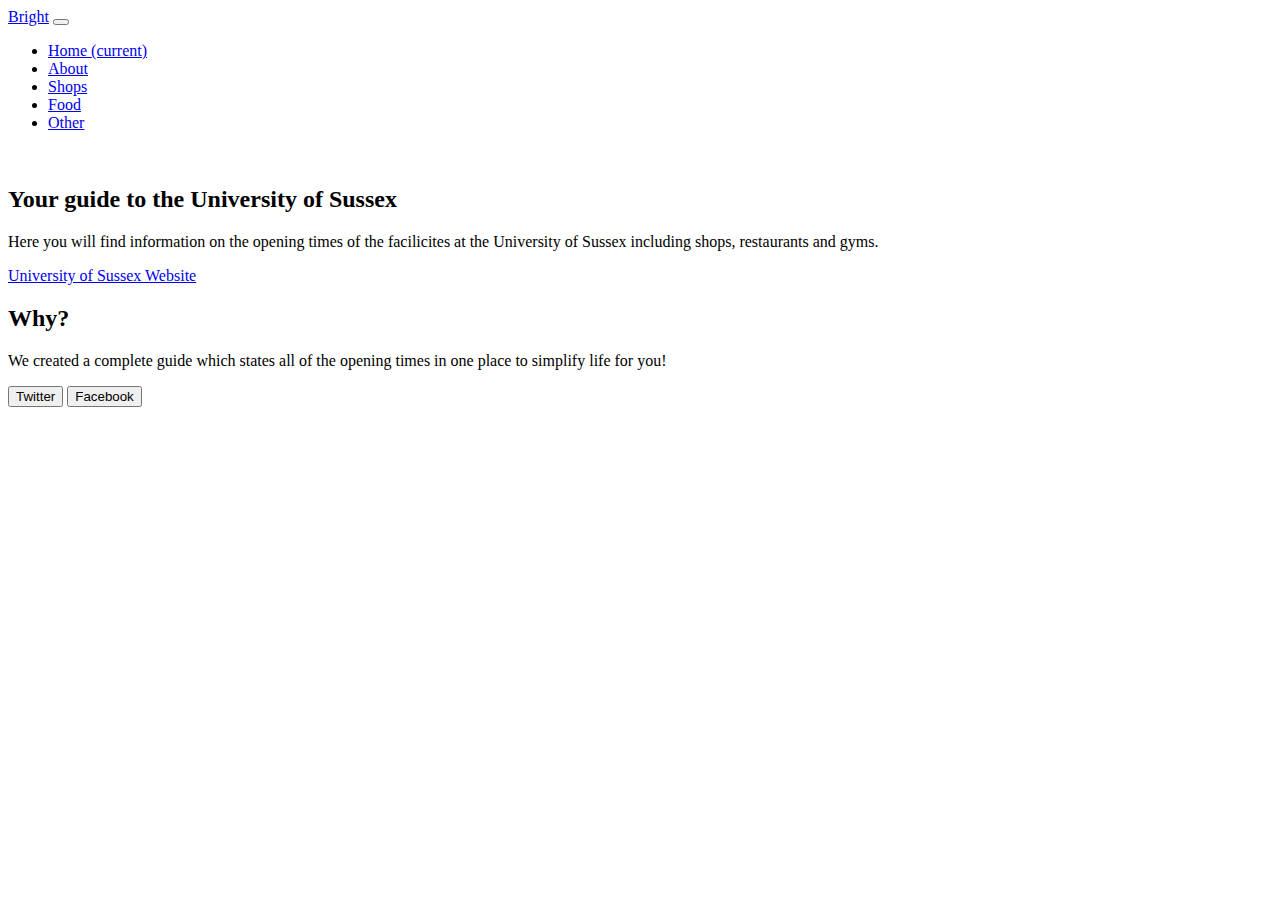
==== index.html @ 6b33d063 "Setting up the Github page" ====
<!DOCTYPE html>
<html lang="en">

  <head>

    <meta charset="utf-8">
    <meta name="viewport" content="width=device-width, initial-scale=1, shrink-to-fit=no">
    <meta name="description" content="">
    <meta name="author" content="">

    <title>Bright</title>

    <!-- Bootstrap core CSS -->
    <link href="vendor/bootstrap/css/bootstrap.min.css" rel="stylesheet">

    <!-- Custom fonts for this template -->
    <link href="https://fonts.googleapis.com/css?family=Raleway:100,100i,200,200i,300,300i,400,400i,500,500i,600,600i,700,700i,800,800i,900,900i" rel="stylesheet">
    <link href="https://fonts.googleapis.com/css?family=Lora:400,400i,700,700i" rel="stylesheet">

    <!-- Custom styles for this template -->
    <link href="css/business-casual.min.css" rel="stylesheet">

  </head>

  <body>

    <nav class="navbar navbar-expand-lg navbar-dark py-lg-4" id="mainNav">
      <div class="container">
        <a class="navbar-brand text-uppercase text-expanded font-weight-bold d-lg-none" href="#">Bright</a>
        <button class="navbar-toggler" type="button" data-toggle="collapse" data-target="#navbarResponsive" aria-controls="navbarResponsive" aria-expanded="false" aria-label="Toggle navigation">
          <span class="navbar-toggler-icon"></span>
        </button>
        <div class="collapse navbar-collapse" id="navbarResponsive">
          <ul class="navbar-nav mx-auto">
            <li class="nav-item active px-lg-4">
              <a class="nav-link text-uppercase text-expanded" href="index.html">Home
                <span class="sr-only">(current)</span>
              </a>
            </li>
            <li class="nav-item px-lg-4">
              <a class="nav-link text-uppercase text-expanded" href="about.html">About</a>
            </li>
            <li class="nav-item px-lg-4">
              <a class="nav-link text-uppercase text-expanded" href="shops.html">Shops</a>
            </li>
            <li class="nav-item px-lg-4">
              <a class="nav-link text-uppercase text-expanded" href="food.html">Food</a>
            </li>
            <li class="nav-item px-lg-4">
              <a class="nav-link text-uppercase text-expanded" href="other.html">Other</a>
            </li>
          </ul>
        </div>
      </div>
    </nav>

    <section class="page-section clearfix">
      <div class="container">
        <div class="intro">
          <img class="intro-img img-fluid mb-3 mb-lg-0 rounded" src="img/bars.jpeg" alt="">
          <div class="intro-text left-0 text-center bg-faded p-5 rounded">
            <h2 class="section-heading mb-4">
                <span class="section-heading-lower">Your guide to the University of Sussex</span>
            </h2>
            <p class="mb-3">Here you will find information on the opening times of the facilicites at the University of Sussex including shops, restaurants and gyms.
            </p>
            <div class="intro-button mx-auto">
              <a class="btn btn-primary btn-xl" href="http://www.sussex.ac.uk/">University of Sussex Website</a>
            </div>
          </div>
        </div>
      </div>
    </section>

    <section class="page-section cta">
      <div class="container">
        <div class="row">
          <div class="col-xl-9 mx-auto">
            <div class="cta-inner text-center rounded">
              <h2 class="section-heading mb-4">
                <span class="section-heading-lower">Why?</span>
              </h2>
              <p class="mb-0">We created a complete guide which states all of the opening times in one place to simplify life for you!</p>
            </div>
          </div>
        </div>
      </div>
    </section>

    <footer class="footer text-faded text-center py-5">
      <div class="container">
        <div id='social-buttons'>
            <button class='btn btn-lg btn-twitter' href="http://www.twitter.com/">Twitter</button>
            <button class='btn btn-lg btn-facebook'>Facebook</button>
        </div>
      </div>
    </footer>

    <!-- Bootstrap core JavaScript -->
    <script src="vendor/jquery/jquery.min.js"></script>
    <script src="vendor/bootstrap/js/bootstrap.bundle.min.js"></script>

  </body>

</html>
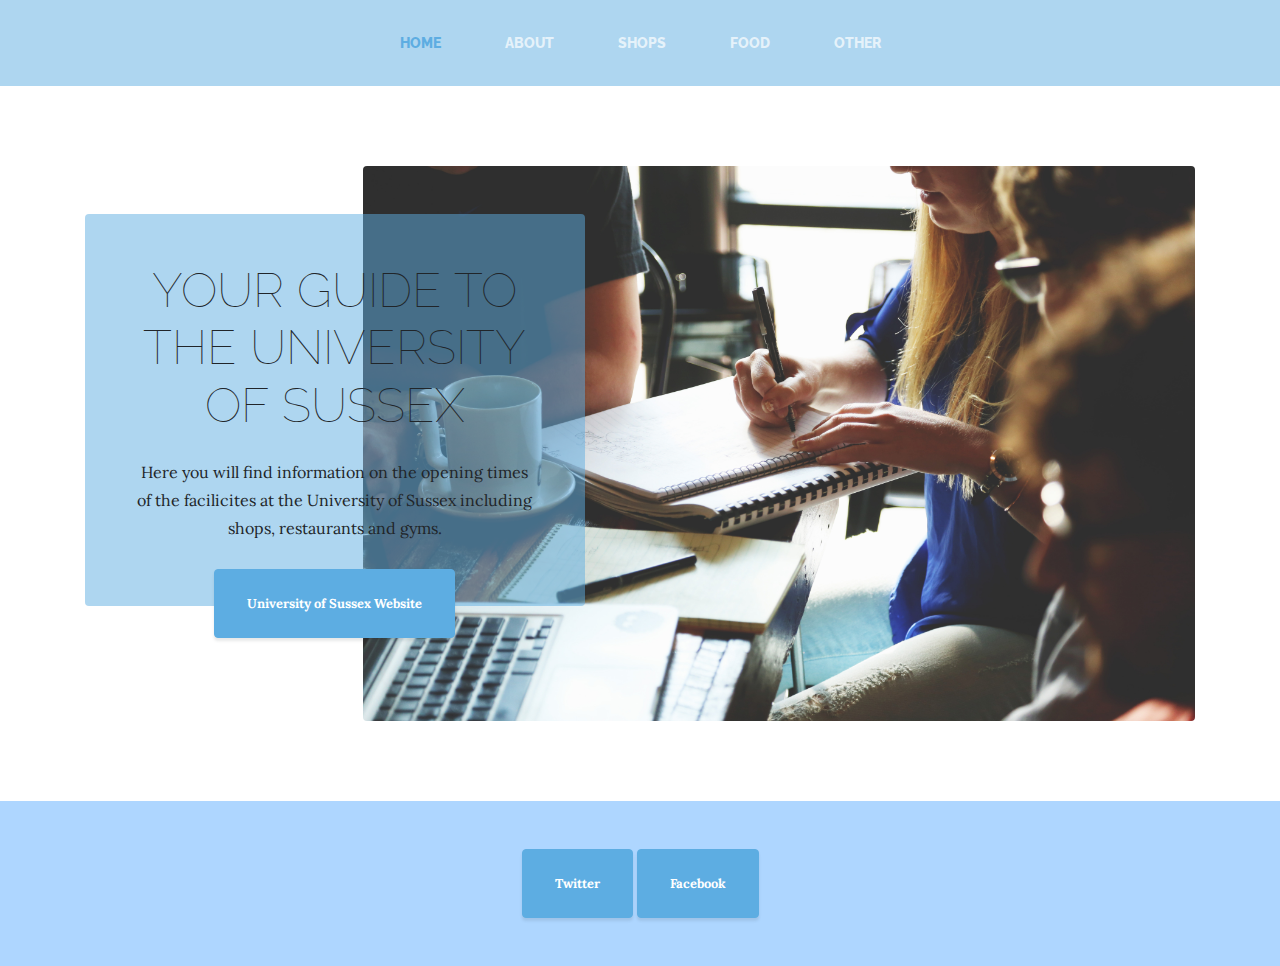
==== commit 82582a99: "Moved files into a new folder" ====
--- a/index.html
+++ b/index.html
@@ -57,7 +57,7 @@
     <section class="page-section clearfix">
       <div class="container">
         <div class="intro">
-          <img class="intro-img img-fluid mb-3 mb-lg-0 rounded" src="img/bars.jpeg" alt="">
+          <img class="intro-img img-fluid mb-3 mb-lg-0 rounded" src="img/advice-advise-advisor-7096.jpg" alt="">
           <div class="intro-text left-0 text-center bg-faded p-5 rounded">
             <h2 class="section-heading mb-4">
                 <span class="section-heading-lower">Your guide to the University of Sussex</span>
@@ -72,26 +72,13 @@
       </div>
     </section>
 
-    <section class="page-section cta">
-      <div class="container">
-        <div class="row">
-          <div class="col-xl-9 mx-auto">
-            <div class="cta-inner text-center rounded">
-              <h2 class="section-heading mb-4">
-                <span class="section-heading-lower">Why?</span>
-              </h2>
-              <p class="mb-0">We created a complete guide which states all of the opening times in one place to simplify life for you!</p>
-            </div>
-          </div>
-        </div>
-      </div>
-    </section>
+
 
     <footer class="footer text-faded text-center py-5">
       <div class="container">
         <div id='social-buttons'>
-            <button class='btn btn-lg btn-twitter' href="http://www.twitter.com/">Twitter</button>
-            <button class='btn btn-lg btn-facebook'>Facebook</button>
+            <a class="btn btn-primary btn-xl" href="http://www.twitter.com/">Twitter</a>
+            <a class="btn btn-primary btn-xl" href="http://www.facebook.com/">Facebook</a>
         </div>
       </div>
     </footer>
--- a/css/business-casual.min.css
+++ b/css/business-casual.min.css
@@ -0,0 +1,2 @@
+body{font-family:Lora;background:#000000);background-attachment:fixed;background-position:center;background-size:cover}
+h1,h2,h3,h4,h5,h6{font-family:Raleway}p{line-height:1.75}.text-faded{color:rgba(93,173,226,0.5)}.site-heading{margin-top:5rem;margin-bottom:5rem;text-transform:uppercase;line-height:1;font-family:Raleway}.site-heading .site-heading-upper{display:block;font-size:2rem;font-weight:800}.site-heading .site-heading-lower{font-size:5rem;font-weight:100;line-height:4rem}.page-section{margin-top:5rem;margin-bottom:5rem}.section-heading{text-transform:uppercase}.section-heading .section-heading-upper{display:block;font-size:1rem;font-weight:800}.section-heading .section-heading-lower{display:block;font-size:3rem;font-weight:100}.bg-faded{background-color:rgba(93,173,226,0.5)}#mainNav{background-color:rgba(93,173,226,0.5);font-family:Raleway}#mainNav .navbar-brand{color:#5DADE2}#mainNav .navbar-nav .nav-item .nav-link{color:rgba(255,255,255,.7);font-weight:800}#mainNav .navbar-nav .nav-item.active .nav-link{color:#5DADE2}@media (min-width:992px){#mainNav .navbar-nav .nav-item .nav-link{font-size:.9rem}#mainNav .navbar-nav .nav-item .nav-link:hover{color:rgba(255,255,255,.4)}#mainNav .navbar-nav .nav-item.active .nav-link:hover{color:#5DADE2}}.btn-xl{font-weight:700;font-size:.8rem;padding-top:1.5rem;padding-bottom:1.5rem;padding-left:2rem;padding-right:2rem}.intro{position:relative}@media (min-width:992px){.intro .intro-img{width:75%;float:right}.intro .intro-text{left:0;width:60%;margin-top:3rem;position:absolute}.intro .intro-text .intro-button{width:100%;left:0;position:absolute;bottom:-2rem}}@media (min-width:1200px){.intro .intro-text{width:45%}}.cta{padding-top:5rem;padding-bottom:5rem;background-color:rgba(93, 173, 266, 0.5)}.cta .cta-inner{position:relative;padding:3rem;margin:.5rem;background-color:rgba(255,255,255,.85)}.cta .cta-inner:before{border-radius:.5rem;content:'';position:absolute;top:-.5rem;bottom:-.5rem;left:-.5rem;right:-.5rem;border:.25rem solid rgba(255,255,255,.85)}@media (min-width:992px){.about-heading .about-heading-img{position:relative;z-index:0}.about-heading .about-heading-content{margin-top:-5rem;position:relative;z-index:1}}@media (min-width:992px){.product-item .product-item-title{position:relative;z-index:1;margin-bottom:-3rem}.product-item .product-item-img{position:relative;z-index:0;max-width:60vw}.product-item .product-item-description{position:relative;z-index:1;margin-top:-3rem;max-width:50vw}}.list-hours{font-size:.9rem}.list-hours .list-hours-item{border-bottom:1px solid rgba(93, 173, 266, 0.5);padding-bottom:.25rem;margin-bottom:1rem;font-style:italic}.list-hours .list-hours-item.today{font-weight:700;color:#5DADE2}@media (min-width:992px){.list-hours{width:50%;font-size:1.1rem}}.address strong{font-size:1.2rem}.footer{background-color:rgba(93,173,266,0.5)}.text-primary{color:#5DADE2!important}.bg-primary{background-color:#5DADE2!important}.btn{box-shadow:0 3px 3px 0 rgba(33,37,41,.1)}.btn-primary{background-color:#5DADE2;border-color:#5DADE2}.btn-primary:active,.btn-primary:focus,.btn-primary:hover{background-color:#5DADE2;border-color:#5DADE2}.font-weight-light{font-weight:100!important}
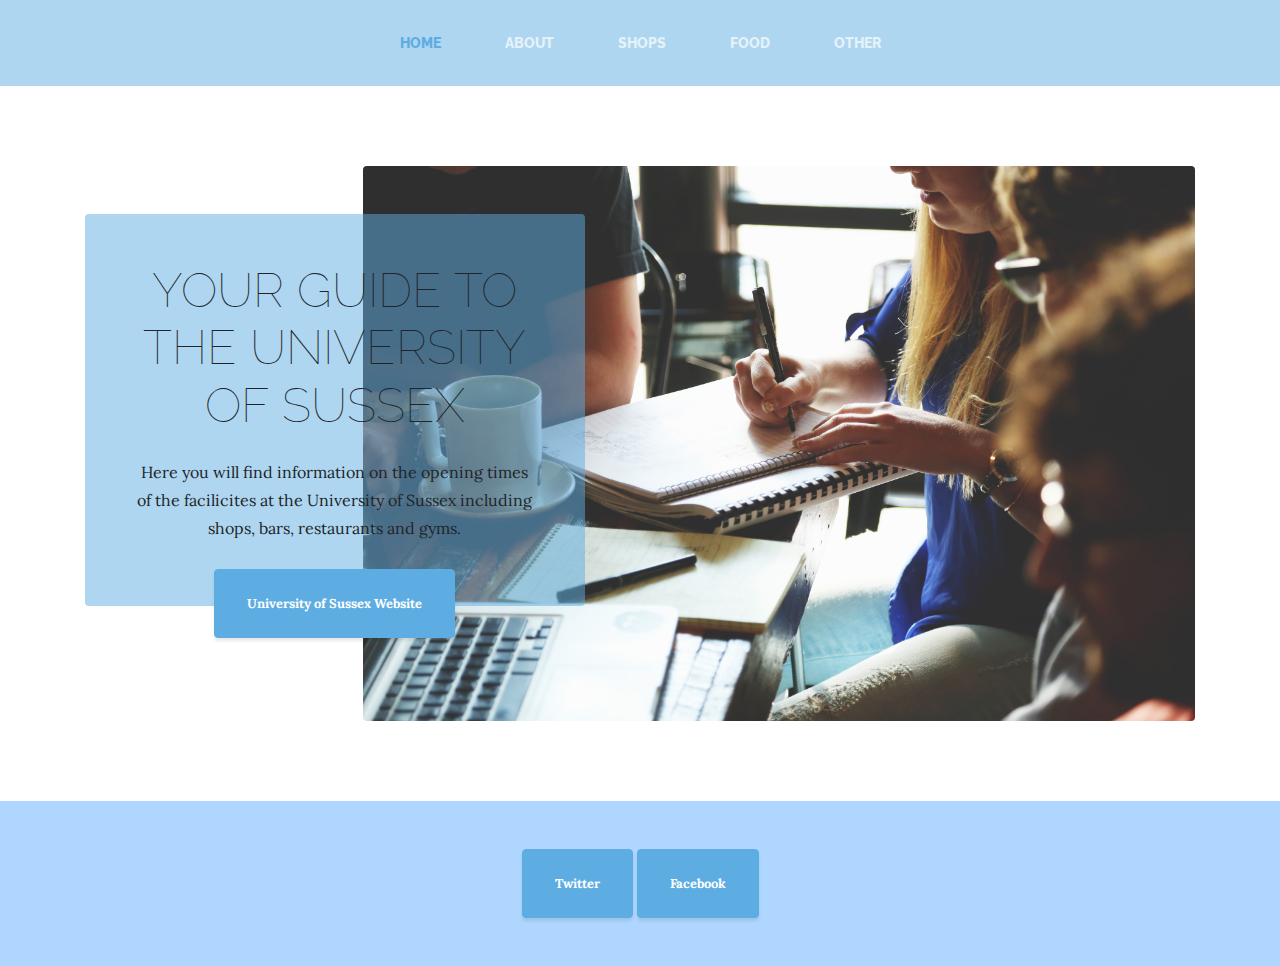
==== commit b5d5baa6: "Changing the wording" ====
--- a/index.html
+++ b/index.html
@@ -62,7 +62,7 @@
             <h2 class="section-heading mb-4">
                 <span class="section-heading-lower">Your guide to the University of Sussex</span>
             </h2>
-            <p class="mb-3">Here you will find information on the opening times of the facilicites at the University of Sussex including shops, restaurants and gyms.
+            <p class="mb-3">Here you will find information on the opening times of the facilicites at the University of Sussex including shops, bars, restaurants and gyms.
             </p>
             <div class="intro-button mx-auto">
               <a class="btn btn-primary btn-xl" href="http://www.sussex.ac.uk/">University of Sussex Website</a>
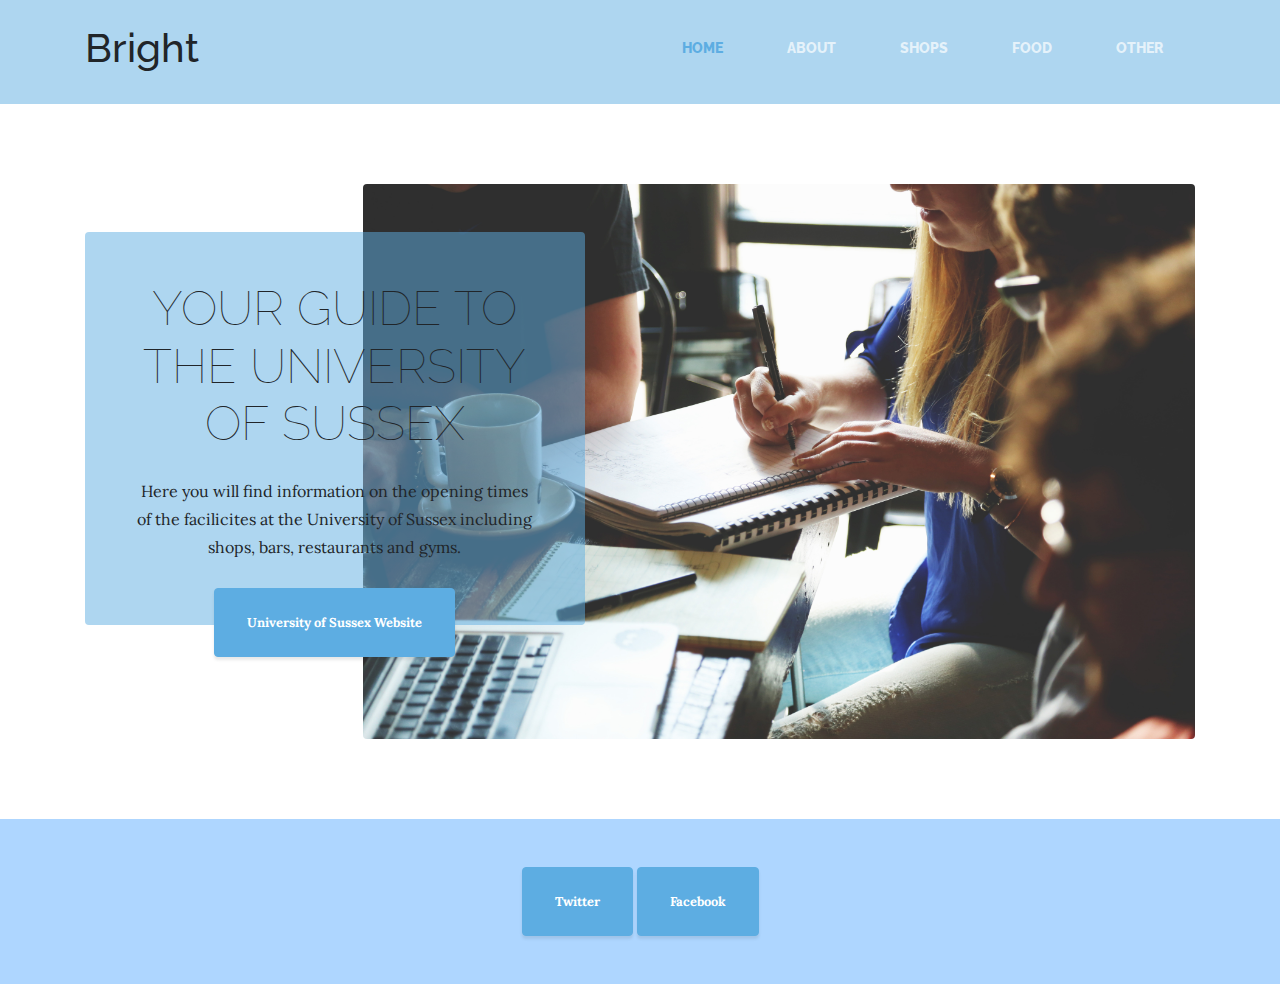
==== commit cd537f9f: "Adding a title" ====
--- a/index.html
+++ b/index.html
@@ -26,6 +26,7 @@
 
     <nav class="navbar navbar-expand-lg navbar-dark py-lg-4" id="mainNav">
       <div class="container">
+      <h1>Bright<h1>
         <a class="navbar-brand text-uppercase text-expanded font-weight-bold d-lg-none" href="#">Bright</a>
         <button class="navbar-toggler" type="button" data-toggle="collapse" data-target="#navbarResponsive" aria-controls="navbarResponsive" aria-expanded="false" aria-label="Toggle navigation">
           <span class="navbar-toggler-icon"></span>
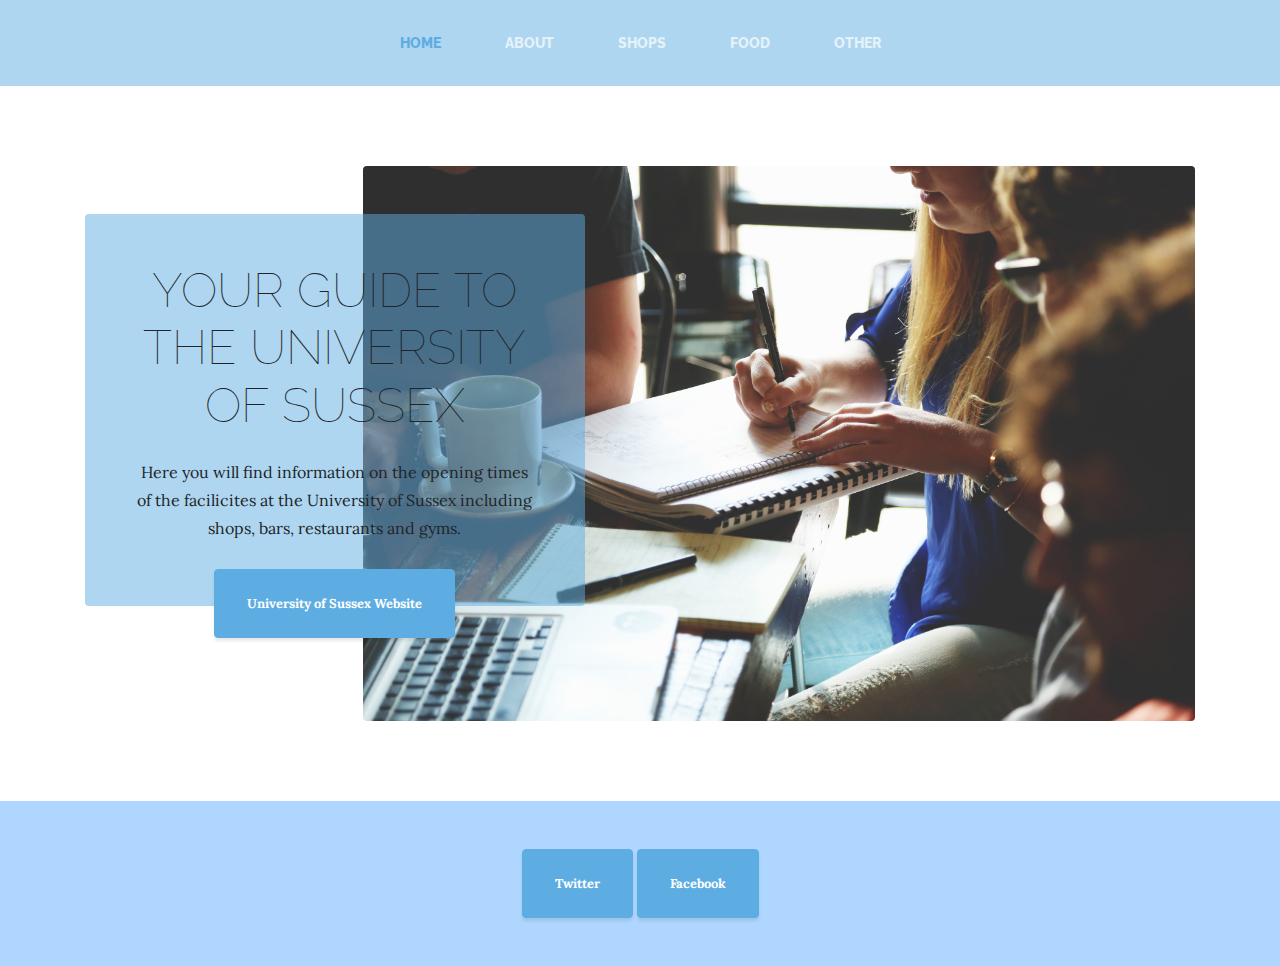
==== commit af7f6993: "Attempting to fix the title" ====
--- a/index.html
+++ b/index.html
@@ -26,7 +26,6 @@
 
     <nav class="navbar navbar-expand-lg navbar-dark py-lg-4" id="mainNav">
       <div class="container">
-      <h1>Bright<h1>
         <a class="navbar-brand text-uppercase text-expanded font-weight-bold d-lg-none" href="#">Bright</a>
         <button class="navbar-toggler" type="button" data-toggle="collapse" data-target="#navbarResponsive" aria-controls="navbarResponsive" aria-expanded="false" aria-label="Toggle navigation">
           <span class="navbar-toggler-icon"></span>
